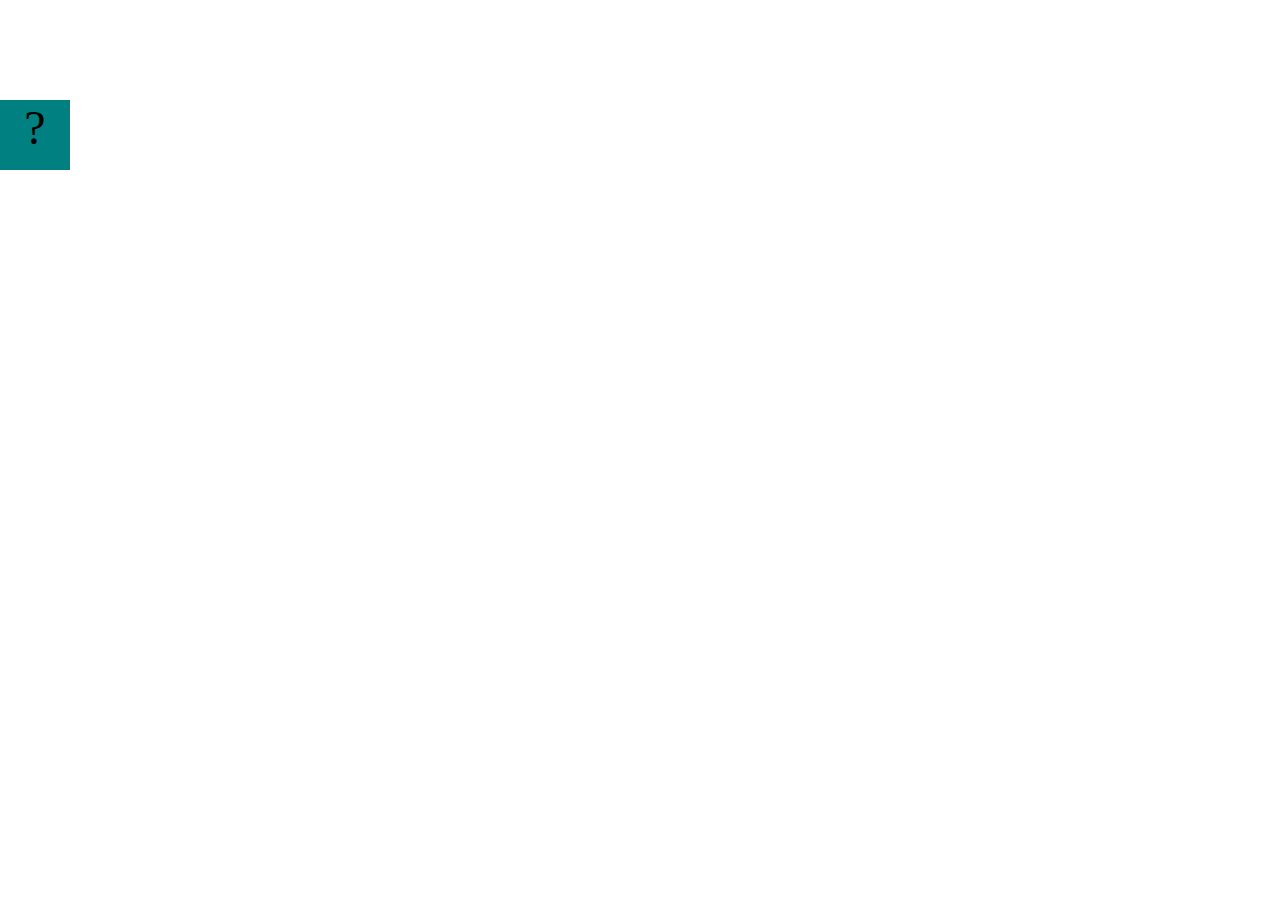
==== projects/bouncing-box/index.html @ b73ff02b "install projects" ====
<!DOCTYPE html>
<html>
<head>
	<meta charset="utf-8">
	<title>Bouncing Box</title>
	<script src="jquery.min.js"></script>
	<style>
		.box {
			width: 70px;
			height: 70px;
			background-color: teal;
			font-size: 300%;
			text-align: center;
			user-select: none;
			display: block;
			position: absolute;
			top: 100px;
			left: 0px;  /* <--- Change me! */
		}
		.board{
			height: 100vh;
		}
	</style>
	<!-- 	<script src="//cdnjs.cloudflare.com/ajax/libs/jquery/2.1.1/jquery.min.js"></script> -->

</head>
<body class="board">
	<!-- HTML for the box -->
	<div class="box">?</div>

	<script>
		(function(){
			'use strict'
			/* global jQuery */

			//////////////////////////////////////////////////////////////////
			/////////////////// SETUP DO NOT DELETE //////////////////////////
			//////////////////////////////////////////////////////////////////
			
			var box = jQuery('.box');	// reference to the HTML .box element
			var board = jQuery('.board');	// reference to the HTML .board element
			var boardWidth = board.width();	// the maximum X-Coordinate of the screen

			// Every 50 milliseconds, call the update Function (see below)
			setInterval(update, 50);
			
			// Every time the box is clicked, call the handleBoxClick Function (see below)
			box.on('click', handleBoxClick);

			// moves the Box to a new position on the screen along the X-Axis
			function moveBoxTo(newPositionX) {
				box.css("left", newPositionX);
			}

			// changes the text displayed on the Box
			function changeBoxText(newText) {
				box.text(newText);
			}

			//////////////////////////////////////////////////////////////////
			/////////////////// YOUR CODE BELOW HERE /////////////////////////
			//////////////////////////////////////////////////////////////////
			
			// TODO 2 - Variable declarations 
			

			
			/* 
			This Function will be called 20 times/second. Each time it is called,
			it should move the Box to a new location. If the box drifts off the screen
			turn it around! 
			*/
			function update() {
				

			};

			/* 
			This Function will be called each time the box is clicked. Each time it is called,
			it should increase the points total, increase the speed, and move the box to
			the left side of the screen.
			*/
			function handleBoxClick() {
				


			};
		})();
	</script>
</body>
</html>
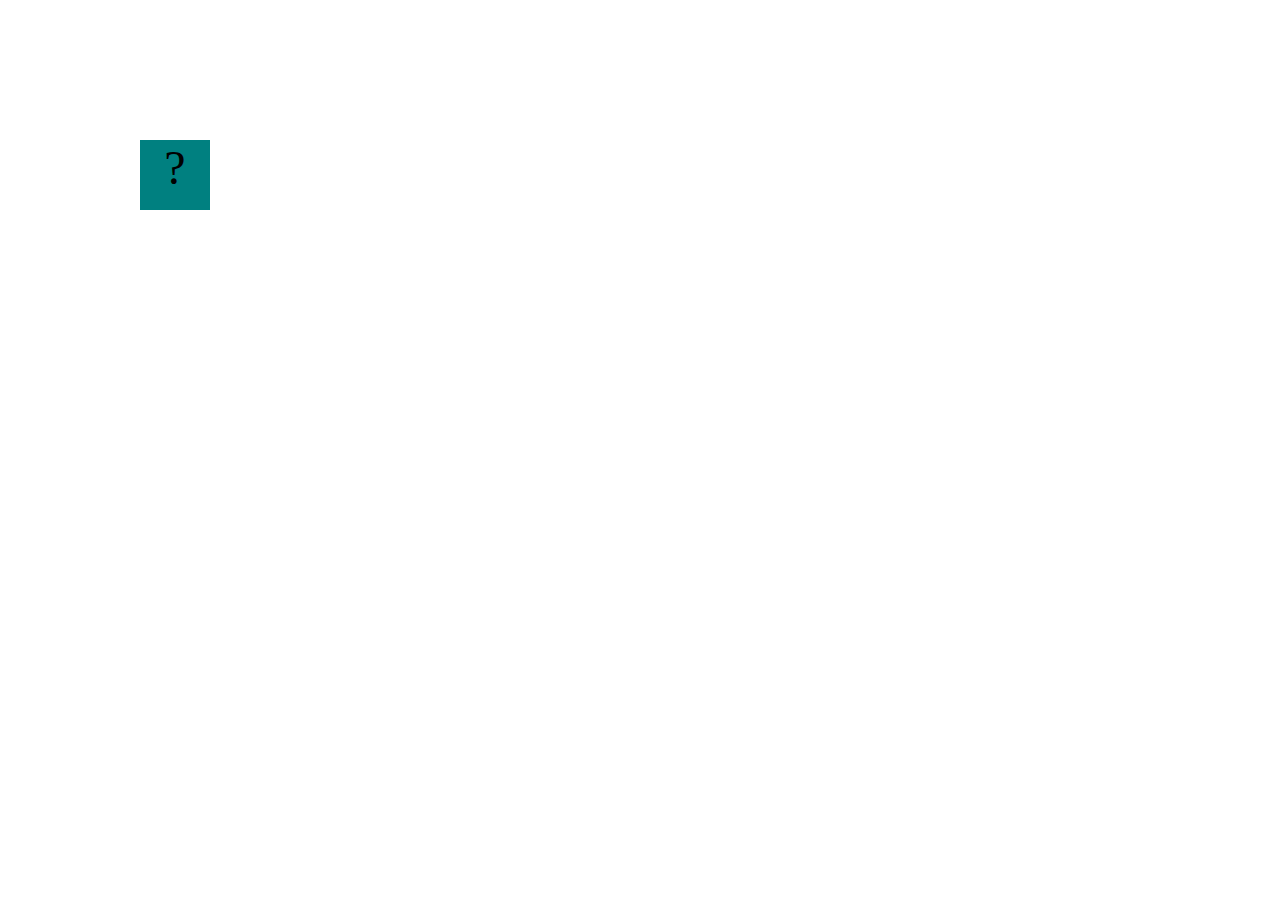
==== commit 5d4291d4: "install projects" ====
--- a/projects/bouncing-box/index.html
+++ b/projects/bouncing-box/index.html
@@ -1,5 +1,6 @@
 <!DOCTYPE html>
 <html>
+
 <head>
 	<meta charset="utf-8">
 	<title>Bouncing Box</title>
@@ -15,41 +16,46 @@
 			display: block;
 			position: absolute;
 			top: 100px;
-			left: 0px;  /* <--- Change me! */
+			left: 300px;
+			/* <--- Change me! */
 		}
-		.board{
+
+		.board {
 			height: 100vh;
 		}
 	</style>
 	<!-- 	<script src="//cdnjs.cloudflare.com/ajax/libs/jquery/2.1.1/jquery.min.js"></script> -->
 
 </head>
+
 <body class="board">
 	<!-- HTML for the box -->
 	<div class="box">?</div>
 
 	<script>
-		(function(){
+		(function () {
 			'use strict'
 			/* global jQuery */
 
 			//////////////////////////////////////////////////////////////////
 			/////////////////// SETUP DO NOT DELETE //////////////////////////
 			//////////////////////////////////////////////////////////////////
-			
+
 			var box = jQuery('.box');	// reference to the HTML .box element
 			var board = jQuery('.board');	// reference to the HTML .board element
 			var boardWidth = board.width();	// the maximum X-Coordinate of the screen
+			var boardHeight = jQuery(window).height();
 
 			// Every 50 milliseconds, call the update Function (see below)
 			setInterval(update, 50);
-			
+
 			// Every time the box is clicked, call the handleBoxClick Function (see below)
 			box.on('click', handleBoxClick);
 
 			// moves the Box to a new position on the screen along the X-Axis
-			function moveBoxTo(newPositionX) {
+			function moveBoxTo(newPositionX, newPositionY) {
 				box.css("left", newPositionX);
+				box.css("top", newPositionY);
 			}
 
 			// changes the text displayed on the Box
@@ -60,32 +66,110 @@
 			//////////////////////////////////////////////////////////////////
 			/////////////////// YOUR CODE BELOW HERE /////////////////////////
 			//////////////////////////////////////////////////////////////////
-			
+
 			// TODO 2 - Variable declarations 
+
 			
 
-			
+
+			var positionX = 0;
+
+			var positionY = 0;
+
+			var points = 0;
+
+			var speedY = 10;
+
+
+
+			var speed = 10;
+
+
 			/* 
 			This Function will be called 20 times/second. Each time it is called,
 			it should move the Box to a new location. If the box drifts off the screen
 			turn it around! 
 			*/
 			function update() {
+				/* Your Code to Increase positionX by 10 HERE */
+				positionX += speed;
+				positionY += speedY;
+				moveBoxTo(positionX, positionY);
+
+
+
+				if (positionX > boardWidth) {
+					speed *= -1;
+				}
+
+				if (positionX < 0) {
+					speed *= -1;
 				
+				}
+
+				if (positionY > boardHeight){
+					speedY*=-1;
+				}
+
+				if (positionY < 0){
+					speedY*=-1;
+				}
+
+
+				if (conditionIsTrue) {
+
+				}
+
+
+
+				// during update... 
+
 
 			};
+			function handleBoxClick() {
+				positionX = Math.random()*boardWidth;
+				positionY = Math.random()*boardHeight;
+				points = points + 1;
+				speed = speed + 3;
+				positionY = 0;
+				speedY = speedY + 3;
+
+
+
+
+
+
+
+
+
+				changeBoxText(points)
+
+
+
+
+
+
+
+
+			};
+
 
 			/* 
 			This Function will be called each time the box is clicked. Each time it is called,
 			it should increase the points total, increase the speed, and move the box to
 			the left side of the screen.
 			*/
-			function handleBoxClick() {
-				
 
 
-			};
+
+
+
+
+
+
+
 		})();
 	</script>
 </body>
-</html>
+
+</html>